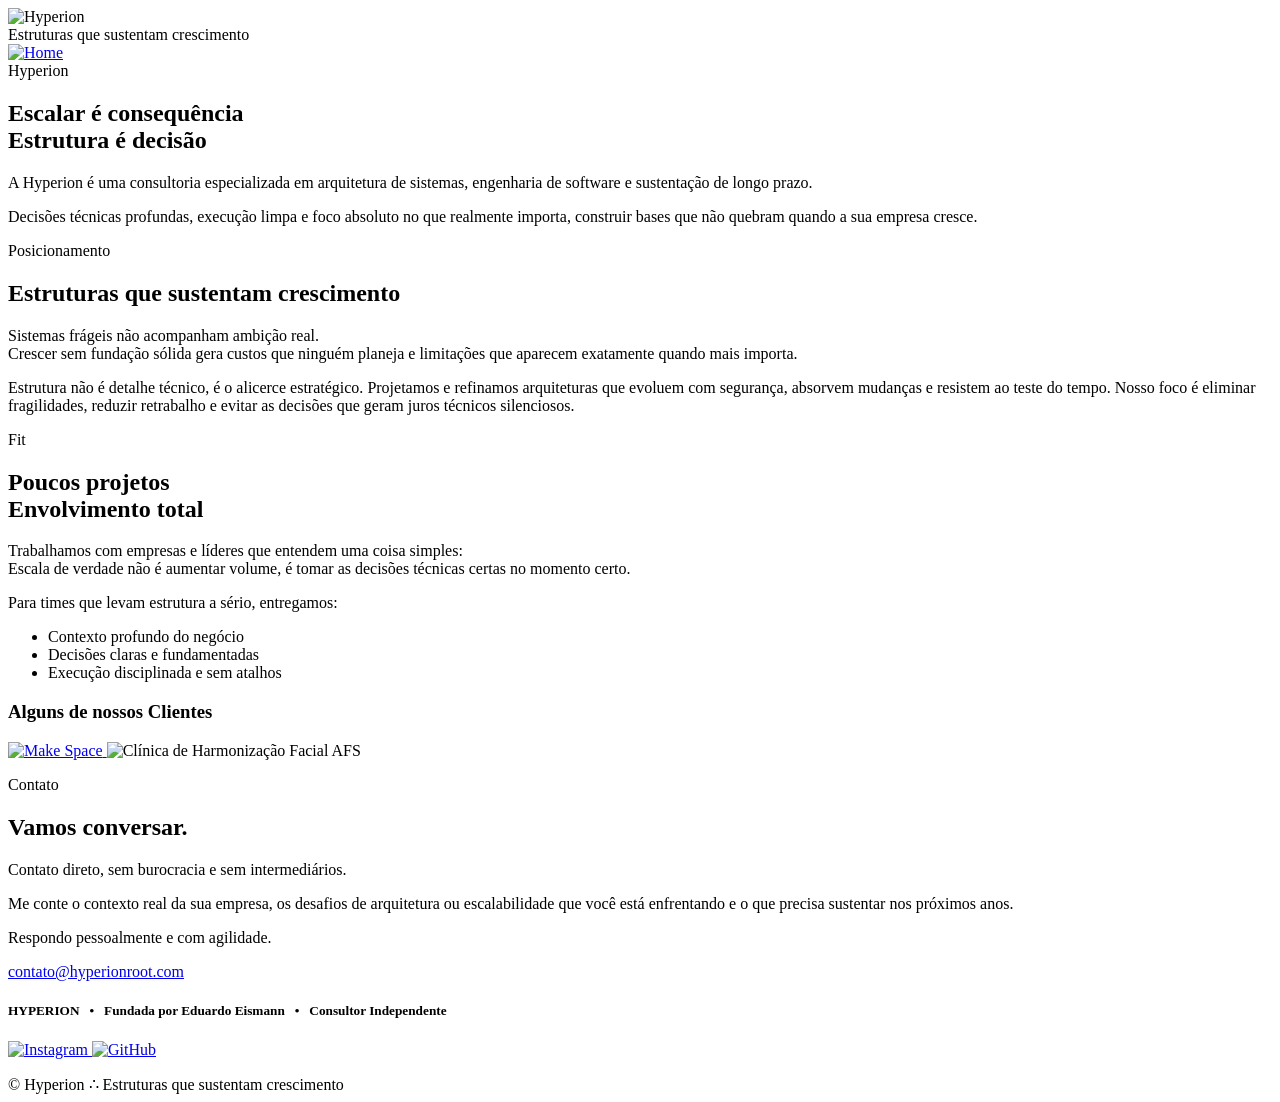
==== works/private-work.html @ 813da7bc "Starting development for a page of private works" ====
<!doctype html>
<html lang="pt-BR">
  <head>
    <meta charset="utf-8" />
    <meta name="viewport" content="width=device-width,initial-scale=1" />
    <link rel="stylesheet" href="styles.css">

    <link rel="icon" href="images/favicon/favicon.ico" sizes="any">
    <link rel="icon" type="image/png" sizes="32x32" href="images/favicon/favicon-32x32.png">
    <link rel="icon" type="image/png" sizes="16x16" href="images/favicon/favicon-16x16.png">
    <link rel="apple-touch-icon" sizes="180x180" href="images/favicon/apple-touch-icon.png">

    <link rel="preconnect" href="https://fonts.googleapis.com">
    <link rel="preconnect" href="https://fonts.gstatic.com" crossorigin>
    <link href="https://fonts.googleapis.com/css2?family=Cinzel:wght@400;500;600&family=Inter:wght@300;400;500&display=swap" rel="stylesheet">

    <title>Hyperion</title>
  </head>

  <body>
    <!-- splash -->
    <div class="splash" id="splash" aria-label="Hyperion - Entrada">
      <main class="wrap">
        <img class="logo" src="images/Hyperion.png" alt="Hyperion" />
        <div class="tagline">Estruturas que sustentam crescimento</div>
      </main>
    </div>

    <!-- main -->
    <div class="app" id="app" aria-label="Hyperion - Conteúdo">
      <nav class="menu" aria-label="Menu">
        <a href="#home" data-target="home" class="menu-logo" aria-label="Home">
          <img src="images/Hyperion_Trees.png" alt="Home" />
        </a>
        <!-- <a href="#o-que-fazemos" data-target="o-que-fazemos">O que fazemos</a>
        <a href="#como-trabalhamos" data-target="como-trabalhamos">Como trabalhamos</a>
        <a href="#contato" data-target="contato">Contato</a> -->
      </nav>

      <div class="stage">
        <!-- bloco 1 -->
        <section class="panel is-active" id="home" data-panel>
          <div>
            <div class="kicker">Hyperion</div>
            <h1 class="title-gold">
              Escalar é consequência<br/>Estrutura é decisão
            </h1>
            <p class="text-space">
              A Hyperion é uma consultoria especializada em 
              arquitetura de sistemas, engenharia de software e 
              sustentação de longo prazo.
            </p>
            <p class="text-space">
              Decisões técnicas profundas, execução limpa e foco 
              absoluto no que realmente importa, construir bases 
              que não quebram quando a sua empresa cresce.
            </p>
          </div>
        </section>

        <!-- bloco 2 -->
        <section class="panel" id="o-que-fazemos" data-panel>
          <div>
            <div class="kicker">Posicionamento</div>
            <h2 class="title-gold">Estruturas que sustentam crescimento</h2>
            <p class="text-space">
              Sistemas frágeis não acompanham ambição real. <br/>
              Crescer sem fundação sólida gera custos que ninguém 
              planeja e limitações que aparecem exatamente quando 
              mais importa.
            </p>

            <p class="text-space">
              <span class="title-gold">Estrutura não é detalhe técnico, é o alicerce estratégico. </span>
              Projetamos e refinamos arquiteturas que evoluem com 
              segurança, absorvem mudanças e resistem ao teste do 
              tempo. Nosso foco é eliminar fragilidades, reduzir 
              retrabalho e evitar as decisões que geram juros 
              técnicos silenciosos.
            </p>
          </div>
        </section>

        <!-- bloco 3 -->
        <section class="panel" id="como-trabalhamos" data-panel>
          <div>
            <div class="kicker">Fit</div>
            <h2 class="title-gold">Poucos projetos<br/>Envolvimento total</h2>
            <p class="text-space">
              Trabalhamos com empresas e líderes que entendem uma coisa simples:<br/>
              Escala de verdade não é aumentar volume, é tomar 
              as decisões técnicas certas no momento certo.
            </p>

            <p class="text-space">
              Para times que levam estrutura a sério, entregamos:
              <ul>
                <li>Contexto profundo do negócio</li>
                <li>Decisões claras e fundamentadas</li>
                <li>Execução disciplinada e sem atalhos</li>
              </ul>
            </p>

            <p class="text-space">
              <h3 class="title-gold">Alguns de nossos Clientes</h3>
              <a href="https://www.adrielleharmoniza.com.br/" target="_blank">
                <img class="our-work" src="images/ourwork/MakeSpace.png" alt="Make Space">
              </a>
              <img class="our-work" src="images/ourwork/AFSE.png" alt="Clínica de Harmonização Facial AFS">
            </p>
          </div>
        </section>

        <!-- bloco 4 -->
        <section class="panel" id="contato" data-panel>
          <div>
            <div class="kicker">Contato</div>
            <h2 class="title-gold">Vamos conversar.</h2>
            <p class="text-space">
              Contato direto, sem burocracia e sem intermediários.
            </p>
            <p class="text-space">
              Me conte o contexto real da sua empresa, os desafios 
              de arquitetura ou escalabilidade que você está 
              enfrentando e o que precisa sustentar nos próximos anos.
            </p>
            <p class="text-space">
              Respondo pessoalmente e com agilidade.
            </p>
            <p>
              <a class="cta" href="mailto:contato@hyperionroot.com">contato@hyperionroot.com</a>
            </p>
          </div>

          <h5 class="font-cinzel">HYPERION &nbsp • &nbsp Fundada por Eduardo Eismann &nbsp • &nbsp Consultor Independente</h5>
          
          <p>
              <a class="cta" href="https://www.instagram.com/hyperionroot/" target="_blank">
                <img class="contact-icon" src="images/icons/instagram.png" alt="Instagram">
              </a>
              <a class="cta" href="https://github.com/eduardoeismann" target="_blank">
                <img class="contact-icon" src="images/icons/github.png" alt="GitHub">
              </a>
            </p>
        </section>
      </div>
    </div>

    <script src="scripts.js"></script>

    <footer class="footer">
      <div class="footer-line"></div>

      <div class="footer-content">
        <span>© Hyperion ∴ Estruturas que sustentam crescimento</span>
      </div>
    </footer>

  </body>
</html>
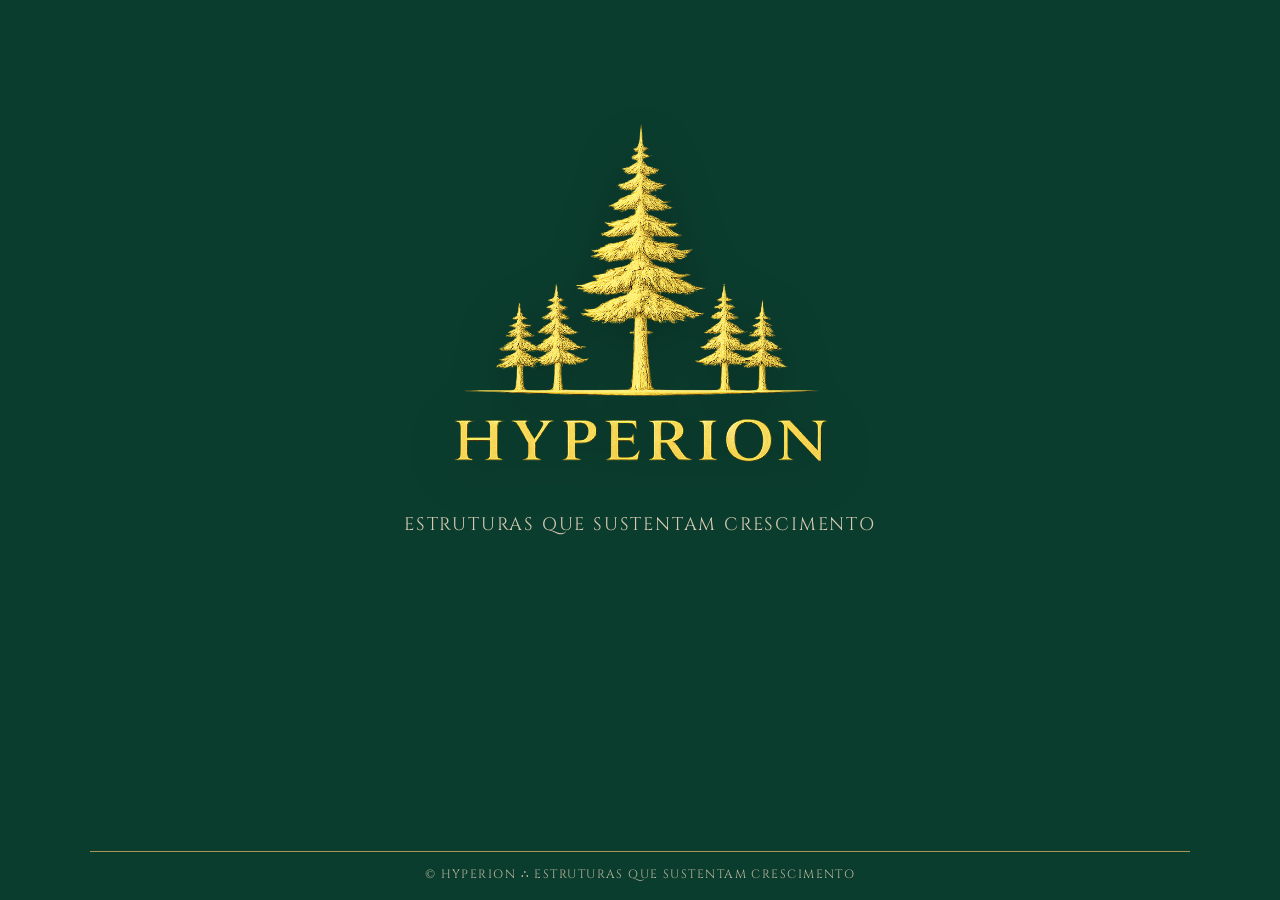
==== commit 1df1633e: "Private works area" ====
--- a/works/private-work.html
+++ b/works/private-work.html
@@ -3,12 +3,12 @@
   <head>
     <meta charset="utf-8" />
     <meta name="viewport" content="width=device-width,initial-scale=1" />
-    <link rel="stylesheet" href="styles.css">
+    <link rel="stylesheet" href="../styles.css">
 
-    <link rel="icon" href="images/favicon/favicon.ico" sizes="any">
-    <link rel="icon" type="image/png" sizes="32x32" href="images/favicon/favicon-32x32.png">
-    <link rel="icon" type="image/png" sizes="16x16" href="images/favicon/favicon-16x16.png">
-    <link rel="apple-touch-icon" sizes="180x180" href="images/favicon/apple-touch-icon.png">
+    <link rel="icon" href="../images/favicon/favicon.ico" sizes="any">
+    <link rel="icon" type="image/png" sizes="32x32" href="../images/favicon/favicon-32x32.png">
+    <link rel="icon" type="image/png" sizes="16x16" href="../images/favicon/favicon-16x16.png">
+    <link rel="apple-touch-icon" sizes="180x180" href="../images/favicon/apple-touch-icon.png">
 
     <link rel="preconnect" href="https://fonts.googleapis.com">
     <link rel="preconnect" href="https://fonts.gstatic.com" crossorigin>
@@ -21,7 +21,7 @@
     <!-- splash -->
     <div class="splash" id="splash" aria-label="Hyperion - Entrada">
       <main class="wrap">
-        <img class="logo" src="images/Hyperion.png" alt="Hyperion" />
+        <img class="logo" src="../images/Hyperion.png" alt="Hyperion" />
         <div class="tagline">Estruturas que sustentam crescimento</div>
       </main>
     </div>
@@ -29,124 +29,61 @@
     <!-- main -->
     <div class="app" id="app" aria-label="Hyperion - Conteúdo">
       <nav class="menu" aria-label="Menu">
-        <a href="#home" data-target="home" class="menu-logo" aria-label="Home">
-          <img src="images/Hyperion_Trees.png" alt="Home" />
+        <a href="../index.html#home" class="menu-logo" aria-label="Home">
+          <img src="../images/Hyperion_Trees.png" alt="Home" />
         </a>
-        <!-- <a href="#o-que-fazemos" data-target="o-que-fazemos">O que fazemos</a>
-        <a href="#como-trabalhamos" data-target="como-trabalhamos">Como trabalhamos</a>
-        <a href="#contato" data-target="contato">Contato</a> -->
+        <a href="../index.html#contato">Contato</a>
       </nav>
 
       <div class="stage">
-        <!-- bloco 1 -->
+        
         <section class="panel is-active" id="home" data-panel>
           <div>
             <div class="kicker">Hyperion</div>
             <h1 class="title-gold">
-              Escalar é consequência<br/>Estrutura é decisão
+              Make Space
             </h1>
             <p class="text-space">
-              A Hyperion é uma consultoria especializada em 
-              arquitetura de sistemas, engenharia de software e 
-              sustentação de longo prazo.
+              <u>IMPORTANTE:</u> Alguns de nossos clientes exigem confidencialidade 
+              em relação ao objetivo do projeto ou mesmo tecnologias 
+              específicas utilizadas.<br/>
+              Neste projeto foi autorizado apenas a divuldação de algumas das tecnologias utilizadas.
             </p>
             <p class="text-space">
-              Decisões técnicas profundas, execução limpa e foco 
-              absoluto no que realmente importa, construir bases 
-              que não quebram quando a sua empresa cresce.
+              <ul>
+                <span class="title-gold">Backend</span>
+                <li class="margin-description">Arquitetura modular</li>
+                <li class="margin-description">Node (Versão não divulgada)</li>
+                <li class="margin-description">API REST</li>
+                <li class="margin-description">WebSocket</li>
+                <li class="margin-description">JWT Auth</li>
+              </ul>
+
+              <ul>
+                <span class="title-gold">Frontend</span>
+                <li class="margin-description">NextJS</li>
+                <li class="margin-description">HTML5 + CSS</li>
+                <li class="margin-description">WebRTC</li>
+              </ul>
+
+              <ul>
+                <span class="title-gold">Databases</span>
+                <li class="margin-description">PostgreSQL</li>
+                <li class="margin-description">MongoDB</li>
+                <li class="margin-description">ORM Prisma</li>
+                <li class="margin-description">Modelagem Híbrida</li>
+              </ul>
+
+              <ul>
+                <span class="title-gold">+ DevOps</span>
+              </ul>
             </p>
           </div>
-        </section>
-
-        <!-- bloco 2 -->
-        <section class="panel" id="o-que-fazemos" data-panel>
-          <div>
-            <div class="kicker">Posicionamento</div>
-            <h2 class="title-gold">Estruturas que sustentam crescimento</h2>
-            <p class="text-space">
-              Sistemas frágeis não acompanham ambição real. <br/>
-              Crescer sem fundação sólida gera custos que ninguém 
-              planeja e limitações que aparecem exatamente quando 
-              mais importa.
-            </p>
-
-            <p class="text-space">
-              <span class="title-gold">Estrutura não é detalhe técnico, é o alicerce estratégico. </span>
-              Projetamos e refinamos arquiteturas que evoluem com 
-              segurança, absorvem mudanças e resistem ao teste do 
-              tempo. Nosso foco é eliminar fragilidades, reduzir 
-              retrabalho e evitar as decisões que geram juros 
-              técnicos silenciosos.
-            </p>
-          </div>
-        </section>
-
-        <!-- bloco 3 -->
-        <section class="panel" id="como-trabalhamos" data-panel>
-          <div>
-            <div class="kicker">Fit</div>
-            <h2 class="title-gold">Poucos projetos<br/>Envolvimento total</h2>
-            <p class="text-space">
-              Trabalhamos com empresas e líderes que entendem uma coisa simples:<br/>
-              Escala de verdade não é aumentar volume, é tomar 
-              as decisões técnicas certas no momento certo.
-            </p>
-
-            <p class="text-space">
-              Para times que levam estrutura a sério, entregamos:
-              <ul>
-                <li>Contexto profundo do negócio</li>
-                <li>Decisões claras e fundamentadas</li>
-                <li>Execução disciplinada e sem atalhos</li>
-              </ul>
-            </p>
-
-            <p class="text-space">
-              <h3 class="title-gold">Alguns de nossos Clientes</h3>
-              <a href="https://www.adrielleharmoniza.com.br/" target="_blank">
-                <img class="our-work" src="images/ourwork/MakeSpace.png" alt="Make Space">
-              </a>
-              <img class="our-work" src="images/ourwork/AFSE.png" alt="Clínica de Harmonização Facial AFS">
-            </p>
-          </div>
-        </section>
-
-        <!-- bloco 4 -->
-        <section class="panel" id="contato" data-panel>
-          <div>
-            <div class="kicker">Contato</div>
-            <h2 class="title-gold">Vamos conversar.</h2>
-            <p class="text-space">
-              Contato direto, sem burocracia e sem intermediários.
-            </p>
-            <p class="text-space">
-              Me conte o contexto real da sua empresa, os desafios 
-              de arquitetura ou escalabilidade que você está 
-              enfrentando e o que precisa sustentar nos próximos anos.
-            </p>
-            <p class="text-space">
-              Respondo pessoalmente e com agilidade.
-            </p>
-            <p>
-              <a class="cta" href="mailto:contato@hyperionroot.com">contato@hyperionroot.com</a>
-            </p>
-          </div>
-
-          <h5 class="font-cinzel">HYPERION &nbsp • &nbsp Fundada por Eduardo Eismann &nbsp • &nbsp Consultor Independente</h5>
-          
-          <p>
-              <a class="cta" href="https://www.instagram.com/hyperionroot/" target="_blank">
-                <img class="contact-icon" src="images/icons/instagram.png" alt="Instagram">
-              </a>
-              <a class="cta" href="https://github.com/eduardoeismann" target="_blank">
-                <img class="contact-icon" src="images/icons/github.png" alt="GitHub">
-              </a>
-            </p>
         </section>
       </div>
     </div>
 
-    <script src="scripts.js"></script>
+    <script src="../scripts.js"></script>
 
     <footer class="footer">
       <div class="footer-line"></div>
--- a/styles.css
+++ b/styles.css
@@ -0,0 +1,383 @@
+:root{
+  --bg: #0B3D2E;
+  --g2: #1F5C45;
+  --g3: #6E8F7A;
+  --char: #1C1F1D;
+  --sand: #D9CBB3;
+  --gold: #C6A75E;
+  --text: var(--sand);
+}
+
+html, body {
+  height: 100%;
+  overflow-x: hidden;
+}
+
+body {
+  margin: 0;
+  background: var(--bg);
+  color: var(--gold);
+  overflow: hidden;
+  font-family: system-ui, -apple-system, Segoe UI, Roboto, Arial, sans-serif;
+}
+
+/* SPLASH */
+.splash {
+  position: fixed;
+  inset: 0;
+  display: grid;
+  place-items: center;
+  background: transparent;
+  z-index: 50;
+}
+
+.wrap {
+  width: min(900px, 92vw);
+  text-align: center;
+  padding: 12vh 0;
+  margin-bottom: 30%;
+}
+
+.logo {
+  width: min(520px, 72vw);
+  height: auto;
+  display: block;
+  margin: 0 auto;
+  opacity: 0;
+  transform: translateY(10px);
+  filter: drop-shadow(0 10px 24px rgba(0,0,0,0.25));
+  transition: opacity 3300ms ease, transform 3300ms ease;
+}
+
+.tagline {
+  margin-top: 18px;
+  font-size: clamp(14px, 2.0vw, 18px);
+  letter-spacing: 0.10em;
+  text-transform: uppercase;
+  color: var(--text);
+  opacity: 0;
+  transform: translateY(10px);
+  transition: opacity 3000ms ease, transform 3000ms ease;
+}
+
+.is-ready .logo { opacity: 1; transform: translateY(0); }
+.is-ready .tagline { opacity: 1; transform: translateY(0); transition-delay: 700ms; }
+
+.is-exiting .logo,
+.is-exiting .tagline {
+  opacity: 0;
+  transform: translateY(-6px);
+  transition: opacity 900ms ease, transform 900ms ease;
+}
+
+/* APP */
+.app {
+  position: fixed;
+  inset: 0;
+  opacity: 0;
+  pointer-events: none;
+  transition: opacity 700ms ease;
+  overflow-x: hidden;
+}
+
+.app-ready .app {
+  opacity: 1;
+  pointer-events: auto;
+}
+
+/* MENU (Desktop/base) */
+.menu {
+  position: absolute;
+  top: 0; left: 0; right: 0;
+  height: 64px;
+
+  display: flex;
+  align-items: center;
+  justify-content: center;
+  gap: 18px;
+  padding: 0 16px;
+  z-index: 10;
+
+  background: linear-gradient(
+    to bottom,
+    rgba(11, 61, 46, 0.92),
+    rgba(11, 61, 46, 0.55),
+    rgba(11, 61, 46, 0)
+  );
+
+  backdrop-filter: blur(6px);
+
+  /* IMPORTANT: remove "scrollwable menu" on desktop/base */
+  overflow: hidden;
+  white-space: normal;
+}
+
+/* golden line down the menu */
+.menu::after {
+  content: "";
+  position: absolute;
+  left: 50%;
+  bottom: 0;
+  transform: translateX(-50%);
+  width: min(1100px, calc(100vw - 32px));
+  height: 1px;
+  background-color: var(--gold);
+  opacity: 0.85;
+}
+
+.menu a {
+  color: rgba(217, 203, 179, 0.92);
+  text-decoration: none;
+  font-size: 13px;
+  letter-spacing: 0.16em;
+  text-transform: uppercase;
+  padding: 10px 10px;
+  border-radius: 999px;
+  transition: color 220ms ease, background 220ms ease;
+}
+
+.menu a:hover {
+  color: var(--gold);
+  background: rgba(31, 92, 69, 0.55);
+}
+
+.menu a[aria-current="page"] {
+  color: var(--gold);
+  background: rgba(31, 92, 69, 0.75);
+}
+
+/* home icon */
+.menu-logo {
+  padding: 6px 10px;
+  display: flex;
+  align-items: center;
+}
+
+.menu-logo img {
+  height: 26px;
+  width: auto;
+  display: block;
+  filter: drop-shadow(0 2px 6px rgba(0,0,0,0.25));
+}
+
+.menu-logo[aria-current="page"] {
+  background: rgba(31, 92, 69, 0.75);
+  border-radius: 999px;
+}
+
+/* STAGE / PANELS */
+.stage {
+  position: absolute;
+  inset: 0;
+  padding-top: 64px;
+  display: grid;
+  place-items: start center;
+  overflow-x: hidden;
+}
+
+.panel {
+  min-height: auto;
+  display: none;
+  align-content: start;
+  padding-top: 7vh;
+  padding-inline: clamp(18px, 5vw, 28px);
+}
+
+.panel > div {
+  width: 100%;
+  max-width: 980px;
+  margin: 0 auto;
+}
+
+.panel.is-active {
+  display: grid;
+  animation: panelIn 520ms ease both;
+}
+
+@keyframes panelIn {
+  from { opacity: 0; transform: translateY(10px); }
+  to   { opacity: 1; transform: translateY(0); }
+}
+
+.kicker {
+  color: rgba(110, 143, 122, 0.95);
+  letter-spacing: 0.18em;
+  text-transform: uppercase;
+  font-size: 12px;
+  margin-bottom: 14px;
+}
+
+h1, h2, h3 {
+  margin: 0 0 14px 0;
+  color: var(--sand);
+  letter-spacing: 0.02em;
+  line-height: 1.06;
+}
+
+h1 { font-size: clamp(28px, 5vw, 46px); }
+h2 { font-size: clamp(22px, 3.6vw, 34px); }
+
+p {
+  margin: 0 0 12px 0;
+  max-width: 68ch;
+  color: var(--sand);
+  font-size: 16px;
+  line-height: 1.7;
+}
+
+.accent { color: var(--gold); }
+
+.cta {
+  margin-top: 22px;
+  display: inline-flex;
+  align-items: center;
+  gap: 10px;
+  padding: 12px 16px;
+  border-radius: 999px;
+  background: rgba(31, 92, 69, 0.75);
+  color: var(--gold);
+  text-decoration: none;
+  letter-spacing: 0.10em;
+  text-transform: uppercase;
+  font-size: 12px;
+  transition: transform 220ms ease, background 220ms ease;
+}
+
+.cta:hover {
+  transform: translateY(-1px);
+  background: rgba(31, 92, 69, 0.92);
+}
+
+/* FOOTER */
+.footer {
+  position: absolute;
+  left: 0;
+  right: 0;
+  bottom: 0;
+
+  padding: 24px 0 18px;
+  display: flex;
+  flex-direction: column;
+  align-items: center;
+  pointer-events: none;
+
+  /* adjustment in footer to prevent touch borders */
+  padding-inline: clamp(16px, 5vw, 28px);
+}
+
+.footer-line {
+  width: min(1100px, calc(100vw - 32px));
+  height: 1px;
+  background-color: var(--gold);
+  opacity: 0.85;
+  margin-bottom: 14px;
+}
+
+.footer-content {
+  width: 100%;
+  max-width: 1100px;
+  display: flex;
+  justify-content: center;
+  text-align: center;
+  flex-wrap: wrap;
+  row-gap: 6px;
+
+  font-size: 12px;
+  letter-spacing: 0.12em;
+  text-transform: uppercase;
+  color: rgba(217, 203, 179, 0.85);
+}
+
+/* Fonts */
+h1, h2, h3, .kicker, .menu a, .tagline, .footer-content, .font-cinzel {
+  font-family: 'Cinzel', serif;
+}
+
+p {
+  font-family: 'Inter', system-ui, -apple-system, Segoe UI, Roboto, Arial, sans-serif;
+}
+
+.title-gold { color: var(--gold); }
+
+/* Accessibility */
+@media (prefers-reduced-motion: reduce) {
+  .logo, .tagline { transition: none; transform: none; opacity: 1; }
+  .is-exiting .logo, .is-exiting .tagline { transition: none; }
+  .app { transition: none; opacity: 1; pointer-events: auto; }
+  .panel.is-active { animation: none; }
+}
+
+/* mobile first */
+@media (max-width: 640px) {
+
+  /* break menu in lines to prevent swipe */
+  .menu {
+    height: auto;
+    padding: 10px 12px;
+
+    justify-content: center;
+    flex-wrap: wrap;
+
+    column-gap: 10px;
+    row-gap: 10px;
+
+    overflow: hidden;
+    white-space: normal;
+
+    -webkit-mask-image: none;
+            mask-image: none;
+  }
+
+  .menu a {
+    font-size: 11px;
+    letter-spacing: 0.10em;
+    padding: 9px 12px;
+    max-width: 100%;
+  }
+
+  .menu-logo img {
+    height: 22px;
+  }
+
+  .stage {
+    padding-top: 112px;
+
+    /* for swipe effect */
+    touch-action: pan-y;
+    overscroll-behavior-x: contain;
+    -webkit-overflow-scrolling: touch;
+  }
+
+  .footer-content {
+    flex-direction: column;
+    gap: 6px;
+    letter-spacing: 0.10em;
+  }
+}
+
+.text-title-space {
+  margin-top: 30px;
+}
+
+.text-space {
+  margin-top: 20px;
+}
+
+.contact-icon {
+  width: 33px;
+  height: 33px;
+}
+
+.our-work {
+  width: 30%;
+  height: 30%;
+}
+
+ul {
+  color: var(--sand);
+  list-style-type: none;
+}
+
+.margin-description {
+  margin-left: 3%;
+}
